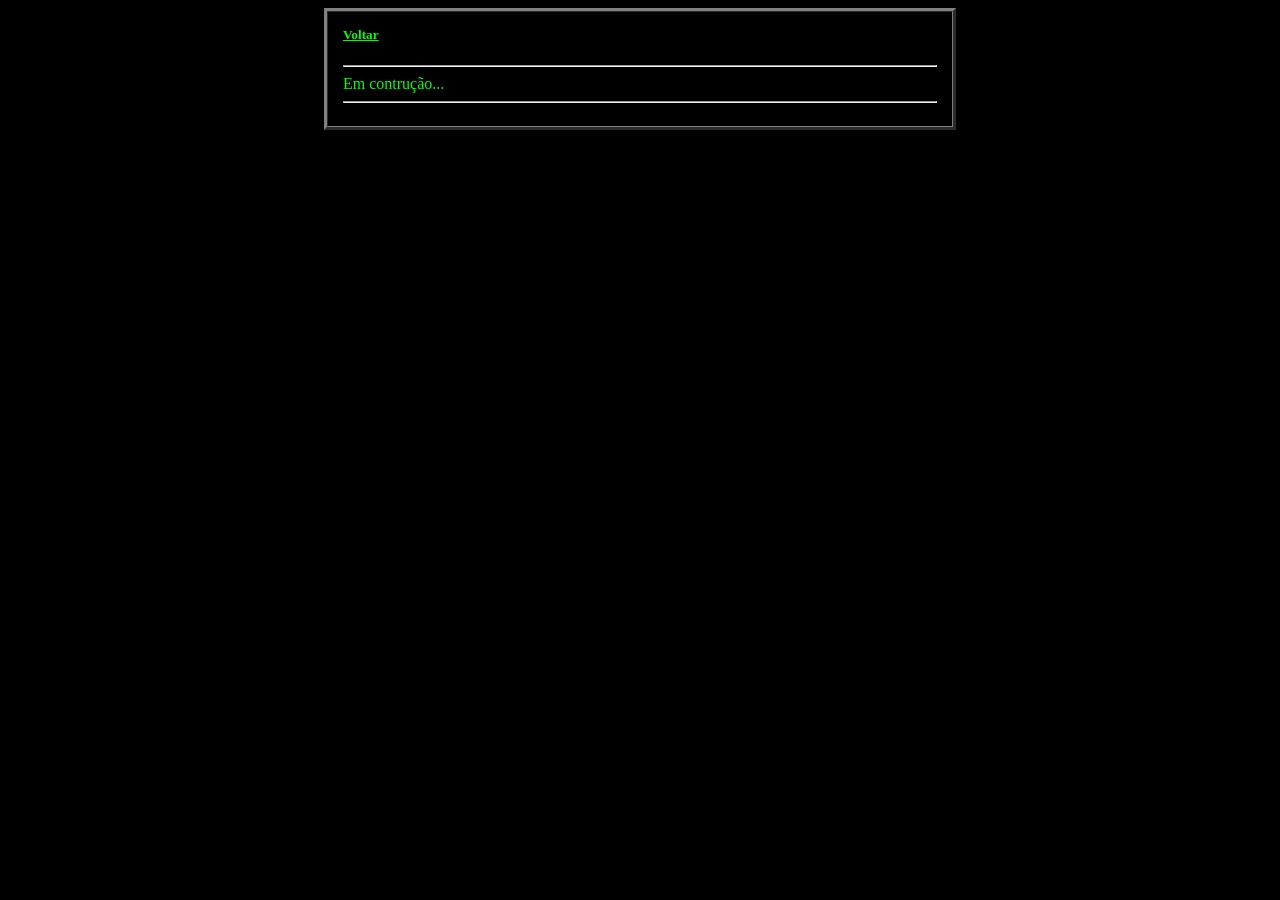
==== dias.html @ 360532e4 "Site pessoal retrô" ====
<html>
<head>
    <meta http-equiv="Content-Type" content="text/html; charset=utf8">
    <meta name="Author" content="Benildo Freitas">
    <title>Benildo's Site</title>
</head>
<body bgcolor="black" text="lime" link="lime" vlink="green" alink="white">
<center>
<table border="3" cellpadding="15" cellspacing="0" width="50%">   
    <tr>        
        <td>
            <h5><a href="index.html">Voltar</a></h5>
            <hr>
            <blink>Em contrução...</blink> 
            <hr>
        </td>
    </tr>
</table>
</center>
</body>
</html>
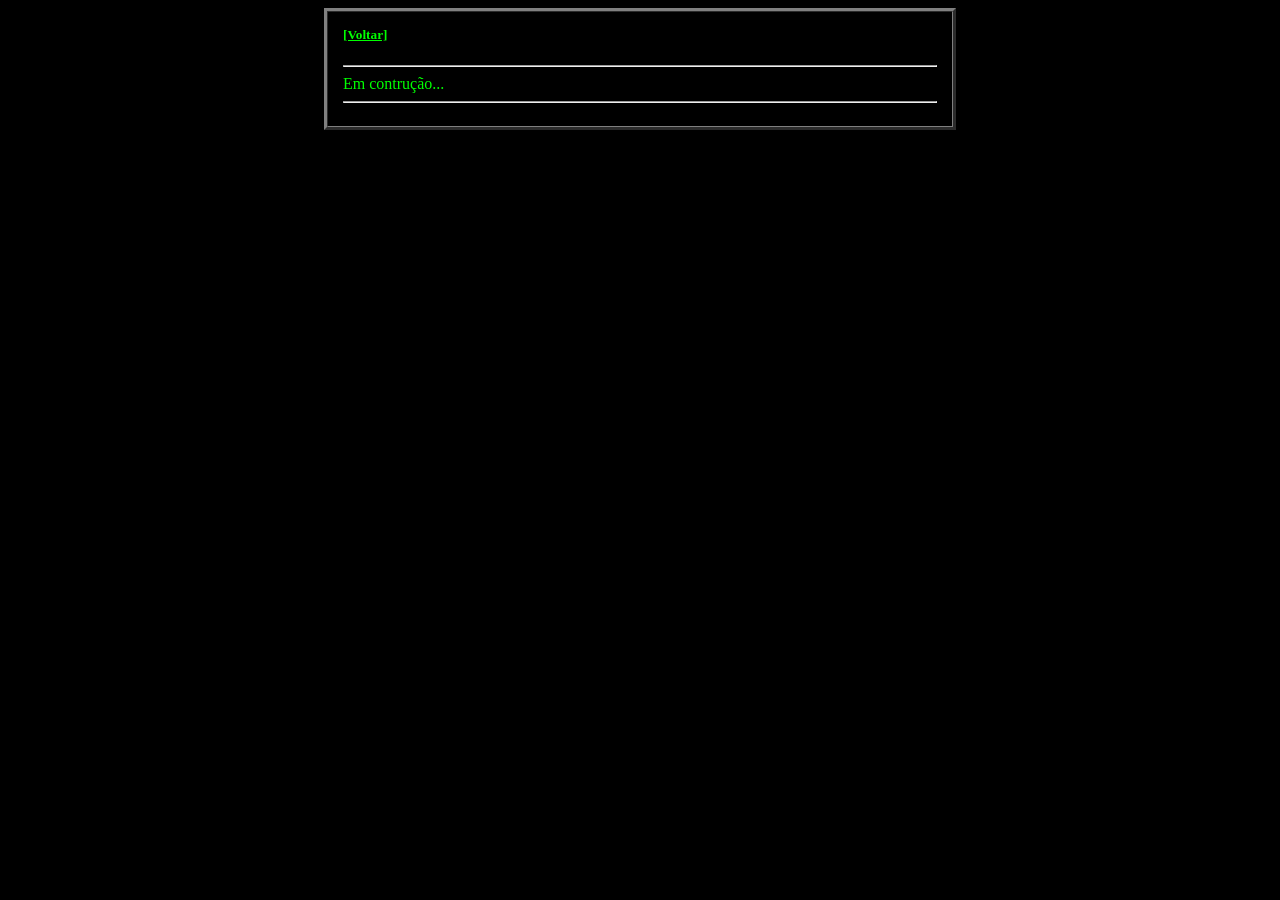
==== commit e670a15a: "Adicionado a página de doações" ====
--- a/dias.html
+++ b/dias.html
@@ -9,9 +9,9 @@
 <table border="3" cellpadding="15" cellspacing="0" width="50%">   
     <tr>        
         <td>
-            <h5><a href="index.html">Voltar</a></h5>
+            <h5><a href="index.html">[Voltar]</a></h5>
             <hr>
-            <blink>Em contrução...</blink> 
+            Em contrução...
             <hr>
         </td>
     </tr>
